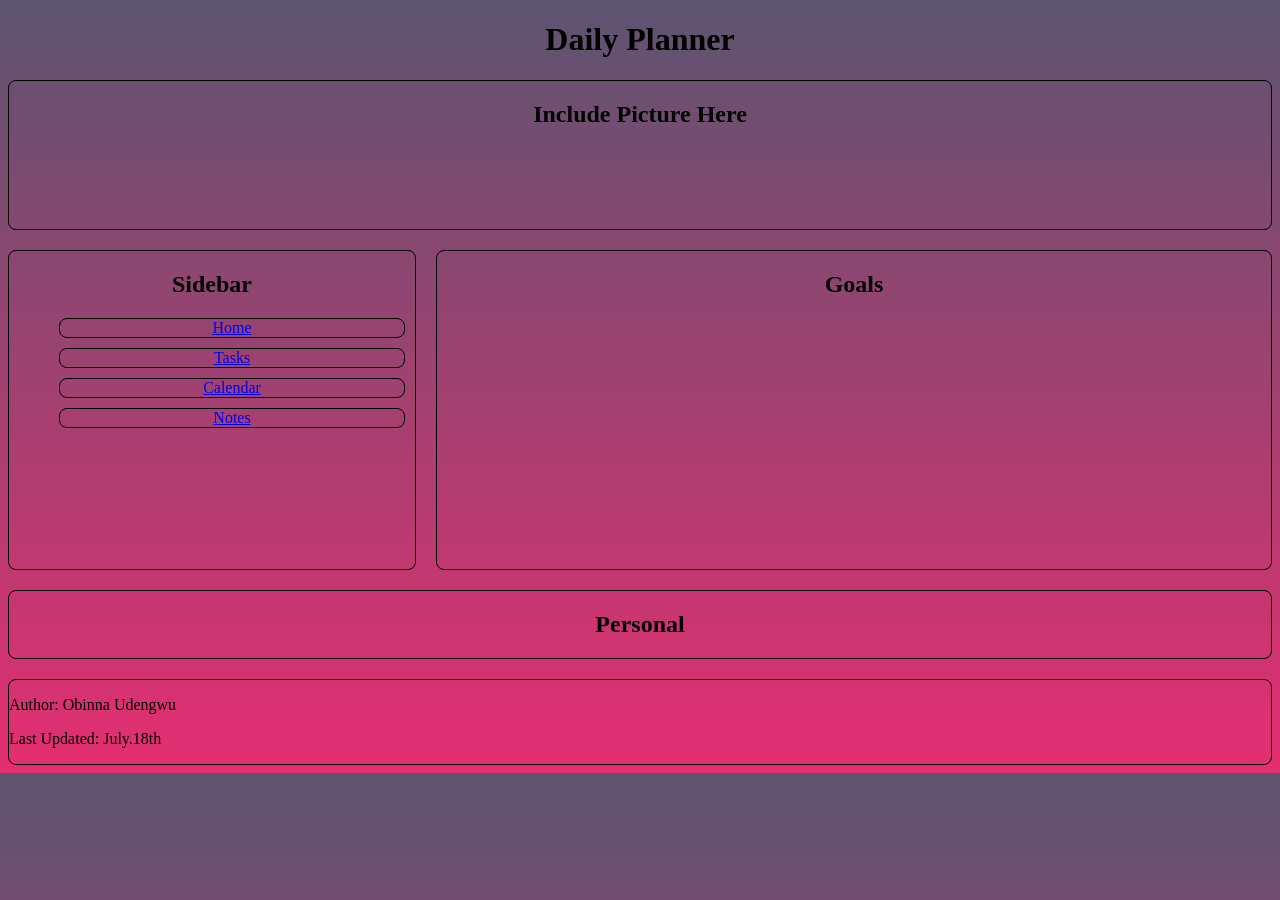
==== index.html @ bbe51a70 "Add files via upload" ====
<!DOCTYPE html>
<html lang="en">
<head>
    <meta charset="UTF-8">
    <meta name="viewport" content="width=device-width, initial-scale=1.0">
    <link rel="stylesheet" href = mane.css>
    <title>Document</title>
</head>
<body>
    <h1> Daily Planner</h1>
    <div class = "container">
   <div class = "sidebar"> <h2> Goals </h2></div>
   <div class = "picture"> <h2> Include Picture Here</h2> </div>
   
    <div class = "Personal"> <h2> Personal</h2></div>
    
     <div class = "goals"> <h2> Sidebar</h2>
     <nav> 
     <ul>
       <li> <a href = "index.html"> Home</a> </li>
       <li> <a href = "#"> Tasks</a> </li>
       <li> <a href = "#"> Calendar</a> </li>
       <li> <a href = "#"> Notes</a> </li>
     </ul>
     </nav>
     </div>
     
     <div class = "footer"> <footer>
       
      <p> Author: Obinna Udengwu</p>
      <p> Last Updated: July.18th</p>
    </footer> </div>
    </div>
</body>
</html>
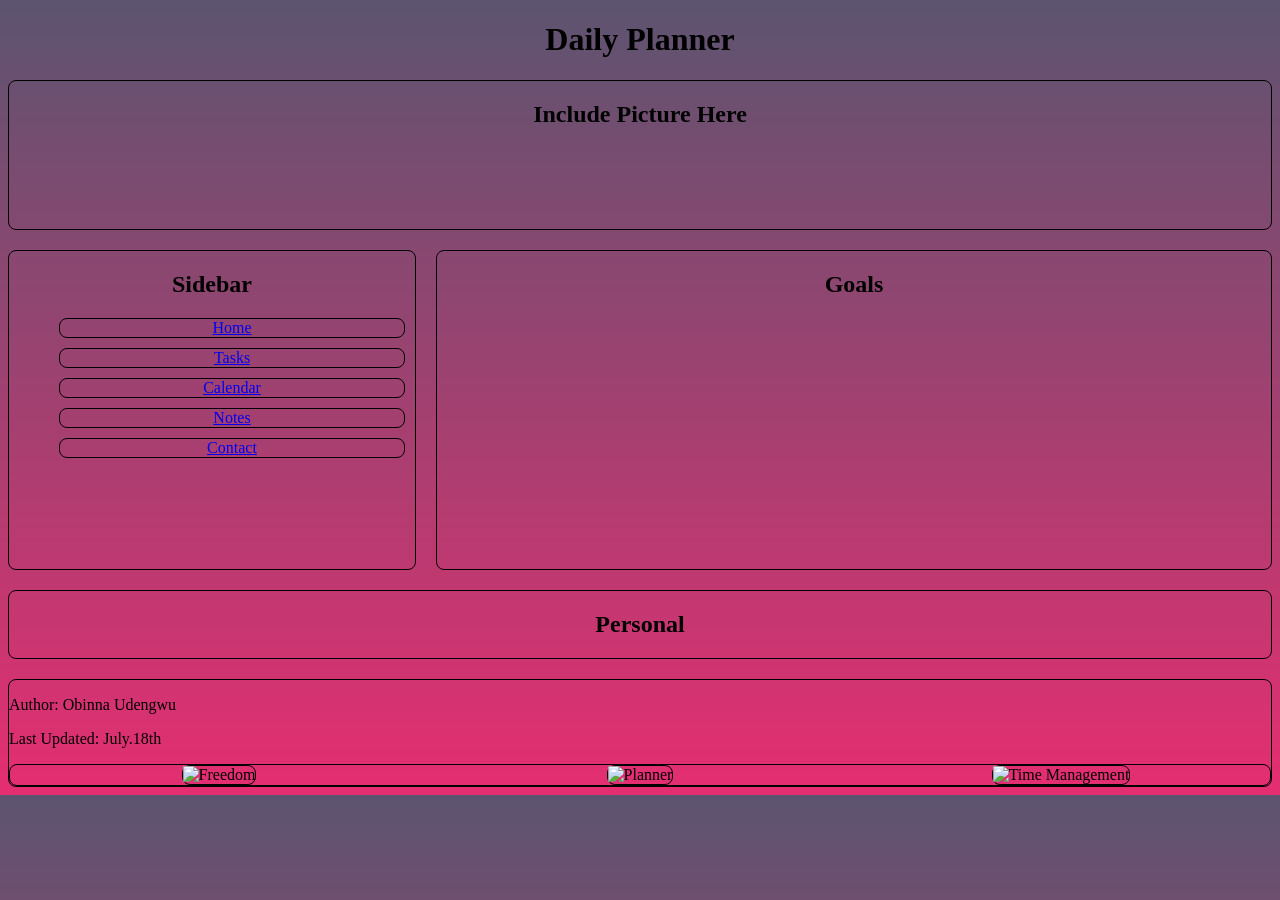
==== commit 068bcbcd: "Add files via upload Project 2-3" ====
--- a/index.html
+++ b/index.html
@@ -21,6 +21,7 @@
        <li> <a href = "#"> Tasks</a> </li>
        <li> <a href = "#"> Calendar</a> </li>
        <li> <a href = "#"> Notes</a> </li>
+       <li> <a href = "contact.html"> Contact</a> </li>
      </ul>
      </nav>
      </div>
@@ -29,6 +30,31 @@
        
       <p> Author: Obinna Udengwu</p>
       <p> Last Updated: July.18th</p>
+     <div class = "image-gallery">
+        <div class="gallery-item">
+       
+       <a href="https://encrypted-tbn0.gstatic.com/images?q=tbn:ANd9GcRCu4oAUOSfYn88Coj3pvOa9W49lpRnek9aU3apTYXboyjptMjZoKTzDxI:https://freerangestock.com/sample/155756/a-person-standing-in-a-field-with-their-arms-raised.jpg&s=10" target="_blank"> </a>
+
+       
+    <img src ="https://encrypted-tbn0.gstatic.com/images?q=tbn:ANd9GcRCu4oAUOSfYn88Coj3pvOa9W49lpRnek9aU3apTYXboyjptMjZoKTzDxI:https://freerangestock.com/sample/155756/a-person-standing-in-a-field-with-their-arms-raised.jpg&s=10" alt="Freedom" width="60" height="40">
+</div>
+
+<div class="gallery-item">
+  
+  <a href="https://encrypted-tbn0.gstatic.com/images?q=tbn:ANd9GcQPMeLIcuv-G0pJfDWeDZ1uzvvoQolyYg0HS5W-lYinU7wcRvKVat6QEBzd:https://www.picpedia.org/chalkboard/images/planning.jpg&s=10" target="_blank"> </a>
+
+  
+    <img src= "https://encrypted-tbn0.gstatic.com/images?q=tbn:ANd9GcQPMeLIcuv-G0pJfDWeDZ1uzvvoQolyYg0HS5W-lYinU7wcRvKVat6QEBzd:https://www.picpedia.org/chalkboard/images/planning.jpg&s=10" alt="Planner" width="60" height="40">
+</div>
+
+<div class="gallery-item">
+  
+  <a href="https://encrypted-tbn0.gstatic.com/images?q=tbn:ANd9GcQCaSiBuK-FBr7ZMbwKHqnesG8q6ckBJMgnTEJT5jTP7l6o4iWS2xBYM24:https://pix4free.org/assets/library/2024-11-05/originals/time-management.jpg&s=10" target="_blank"> </a>
+  
+    <img src="https://encrypted-tbn0.gstatic.com/images?q=tbn:ANd9GcQCaSiBuK-FBr7ZMbwKHqnesG8q6ckBJMgnTEJT5jTP7l6o4iWS2xBYM24:https://pix4free.org/assets/library/2024-11-05/originals/time-management.jpg&s=10" alt="Time Management" width="60" height="40">
+</div>
+</div>
+
     </footer> </div>
     </div>
 </body>
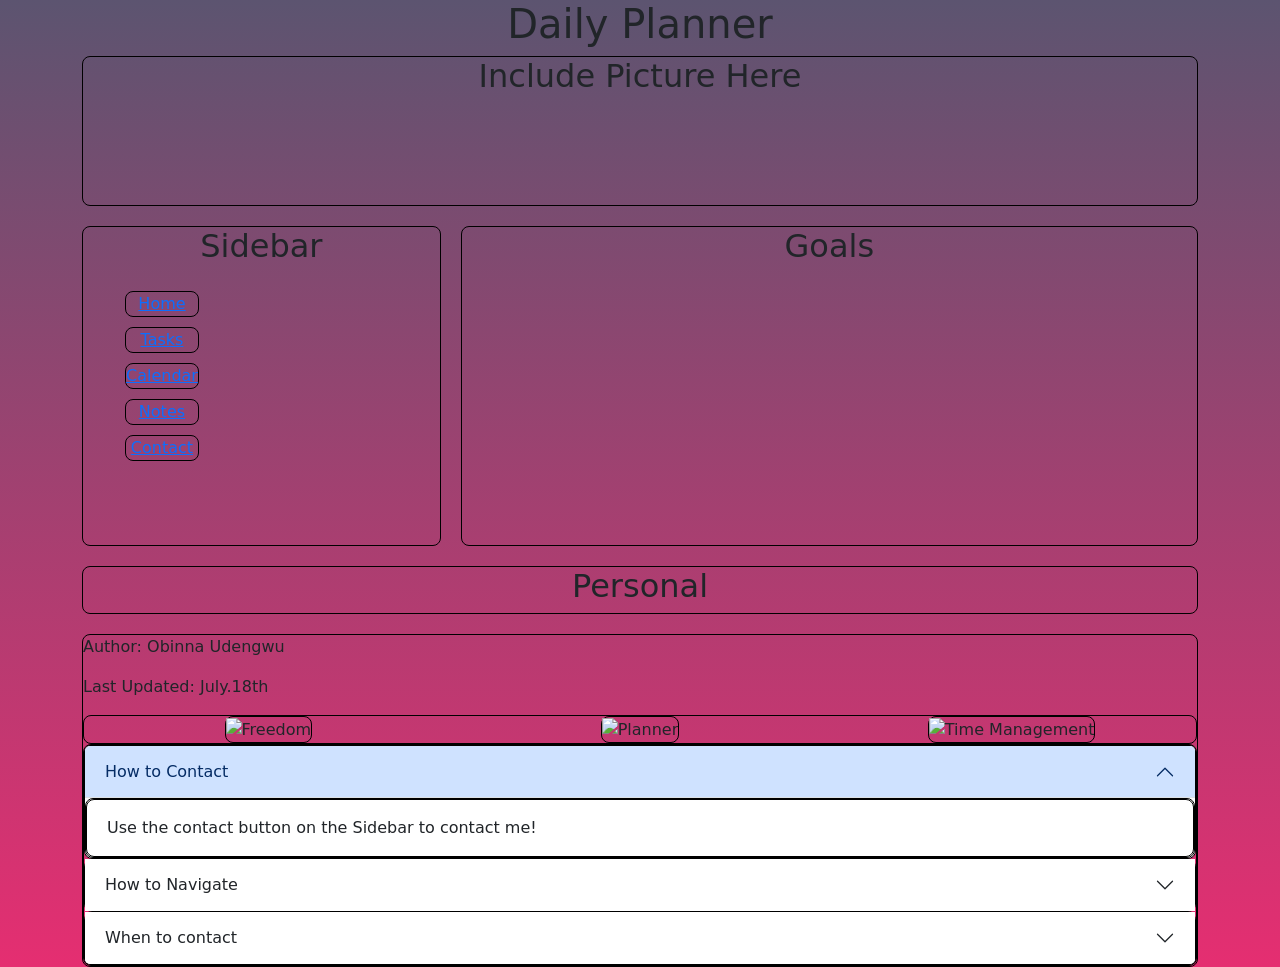
==== commit dc9123e6: "Integrate Bootstrap and add FAQ accordion Added Bootstrap CSS for styling and created an accordion f" ====
--- a/index.html
+++ b/index.html
@@ -4,6 +4,8 @@
     <meta charset="UTF-8">
     <meta name="viewport" content="width=device-width, initial-scale=1.0">
     <link rel="stylesheet" href = mane.css>
+        <link href="https://cdn.jsdelivr.net/npm/bootstrap@5.3.8/dist/css/bootstrap.min.css" rel="stylesheet" integrity="sha384-sRIl4kxILFvY47J16cr9ZwB07vP4J8+LH7qKQnuqkuIAvNWLzeN8tE5YBujZqJLB" crossorigin="anonymous">
+
     <title>Document</title>
 </head>
 <body>
@@ -15,7 +17,7 @@
     <div class = "Personal"> <h2> Personal</h2></div>
     
      <div class = "goals"> <h2> Sidebar</h2>
-     <nav> 
+     <nav class = "navbar bg"> 
      <ul>
        <li> <a href = "index.html"> Home</a> </li>
        <li> <a href = "#"> Tasks</a> </li>
@@ -54,8 +56,46 @@
     <img src="https://encrypted-tbn0.gstatic.com/images?q=tbn:ANd9GcQCaSiBuK-FBr7ZMbwKHqnesG8q6ckBJMgnTEJT5jTP7l6o4iWS2xBYM24:https://pix4free.org/assets/library/2024-11-05/originals/time-management.jpg&s=10" alt="Time Management" width="60" height="40">
 </div>
 </div>
+<div class="accordion" id="accordionExample">
+  <div class="accordion-item">
+    <h2 class="accordion-header" id="headingOne">
+      <button class="accordion-button" type="button" data-bs-toggle="collapse" data-bs-target="#collapseOne" aria-expanded="true" aria-controls="collapseOne">
+        How to Contact
+      </button>
+    </h2>
+    <div id="collapseOne" class="accordion-collapse collapse show" aria-labelledby="headingOne" data-bs-parent="#accordionExample">
+      <div class="accordion-body">
+        Use the contact button on the Sidebar to contact me!
+      </div>
+    </div>
+  </div>
+  <div class="accordion-item">
+    <h2 class="accordion-header" id="headingTwo">
+      <button class="accordion-button collapsed" type="button" data-bs-toggle="collapse" data-bs-target="#collapseTwo" aria-expanded="false" aria-controls="collapseTwo">
+       How to Navigate
+      </button>
+    </h2>
+    <div id="collapseTwo" class="accordion-collapse collapse" aria-labelledby="headingTwo" data-bs-parent="#accordionExample">
+      <div class="accordion-body">
+    Use the Sidebar to Navigate between your pages. 
+      </div>
+    </div>
+  </div>
+  <div class="accordion-item">
+    <h2 class="accordion-header" id="headingThree">
+      <button class="accordion-button collapsed" type="button" data-bs-toggle="collapse" data-bs-target="#collapseThree" aria-expanded="false" aria-controls="collapseThree">
+      When to contact
+      </button>
+    </h2>
+    <div id="collapseThree" class="accordion-collapse collapse" aria-labelledby="headingThree" data-bs-parent="#accordionExample">
+      <div class="accordion-body">
+       If anything seems broken or just not working, or you want to reach out to me, use the contact page on the sidebar to reach out to me. 
+      </div>
+    </div>
+  </div>
+</div>
 
     </footer> </div>
     </div>
 </body>
-</html>+</html>
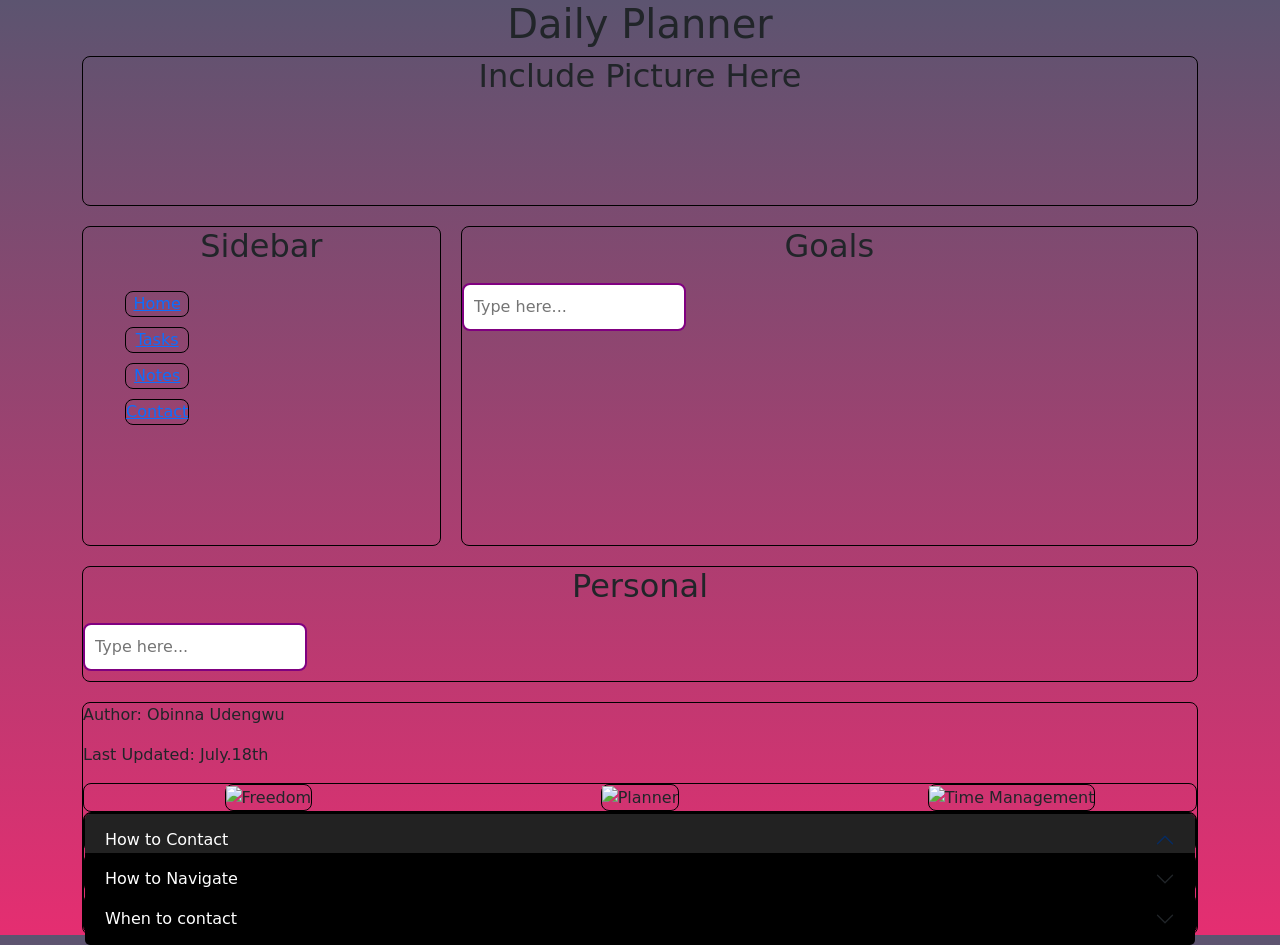
==== commit 0520612d: "Add input fields and update navigation links" ====
--- a/index.html
+++ b/index.html
@@ -11,18 +11,19 @@
 <body>
     <h1> Daily Planner</h1>
     <div class = "container">
-   <div class = "sidebar"> <h2> Goals </h2></div>
+   <div class = "sidebar"> <h2> Goals </h2><input type="text" id="clear-box" placeholder="Type here..."> </div>
    <div class = "picture"> <h2> Include Picture Here</h2> </div>
    
-    <div class = "Personal"> <h2> Personal</h2></div>
+    <div class = "Personal">
+       <h2> Personal</h2>
+       <input type="text" id="clear-ox" placeholder="Type here..."></div>
     
      <div class = "goals"> <h2> Sidebar</h2>
      <nav class = "navbar bg"> 
      <ul>
        <li> <a href = "index.html"> Home</a> </li>
-       <li> <a href = "#"> Tasks</a> </li>
-       <li> <a href = "#"> Calendar</a> </li>
-       <li> <a href = "#"> Notes</a> </li>
+       <li> <a href = "tasks.html"> Tasks</a> </li>
+       <li> <a href = "notes.html"> Notes</a> </li>
        <li> <a href = "contact.html"> Contact</a> </li>
      </ul>
      </nav>
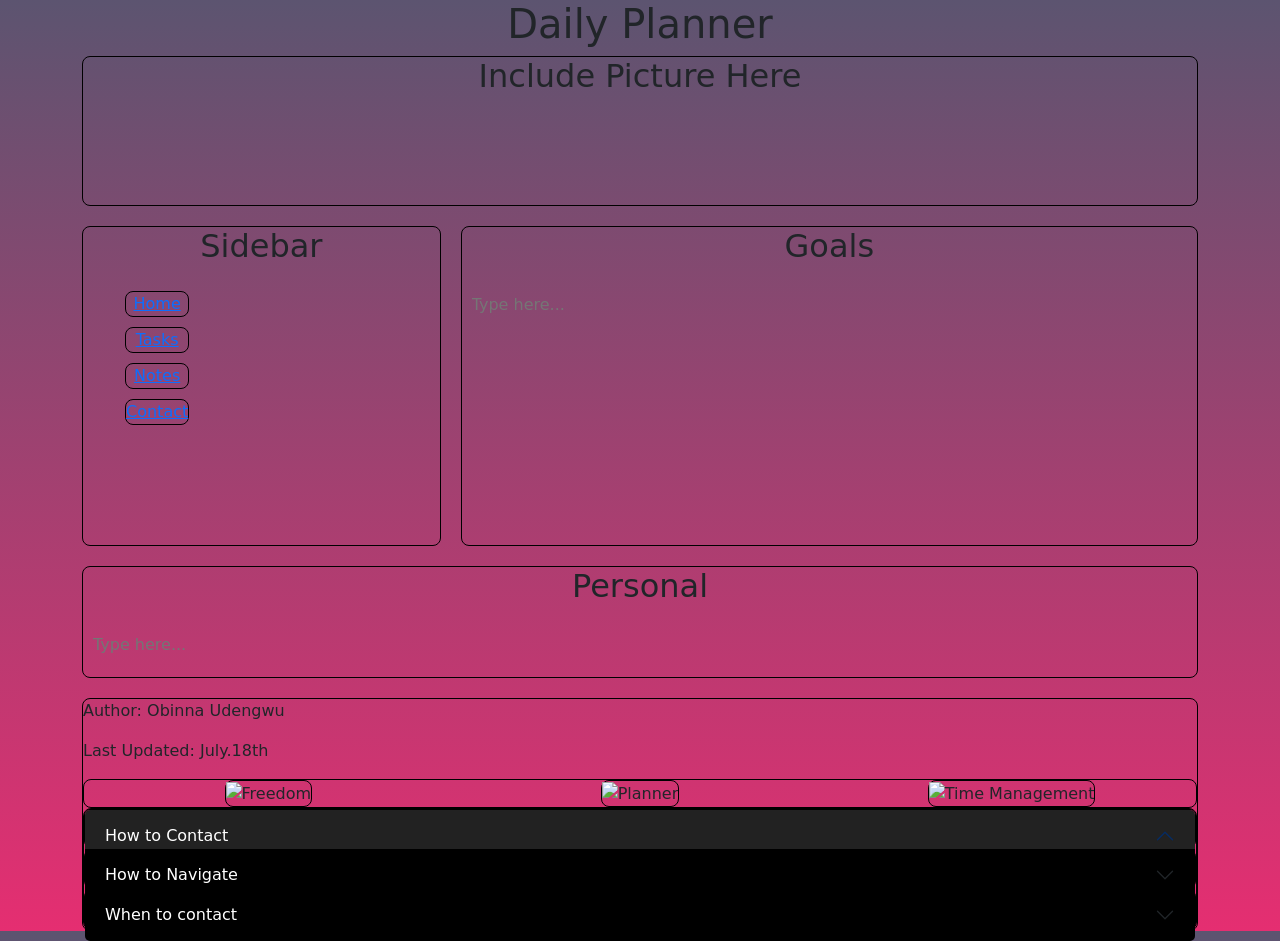
==== commit 98d4dd2a: "Fix typo in title tag from 'Document' to 'Documet'" ====
--- a/index.html
+++ b/index.html
@@ -6,7 +6,7 @@
     <link rel="stylesheet" href = mane.css>
         <link href="https://cdn.jsdelivr.net/npm/bootstrap@5.3.8/dist/css/bootstrap.min.css" rel="stylesheet" integrity="sha384-sRIl4kxILFvY47J16cr9ZwB07vP4J8+LH7qKQnuqkuIAvNWLzeN8tE5YBujZqJLB" crossorigin="anonymous">
 
-    <title>Document</title>
+    <title>Documet</title>
 </head>
 <body>
     <h1> Daily Planner</h1>
